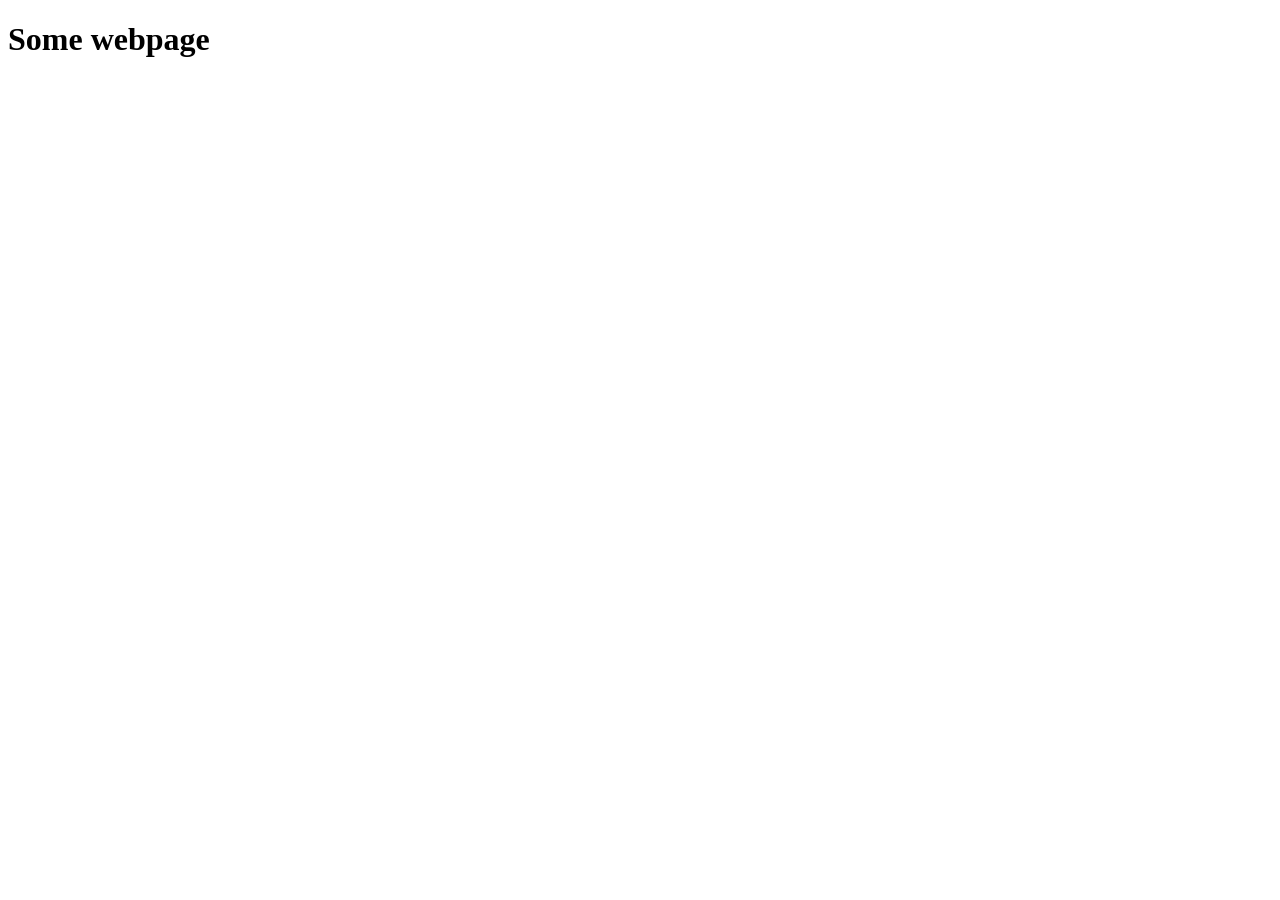
==== index.html @ 8ee546e7 "add index.html and README.md" ====
<!DOCTYPE html>
<html lang="en">
<head>
    <meta charset="UTF-8">
    <meta name="viewport" content="width=device-width, initial-scale=1.0">
    <title>Title</title>
</head>
<body>
    <h1>Some webpage</h1>
    <!-- Rest of the page content -->
</body>
</html>
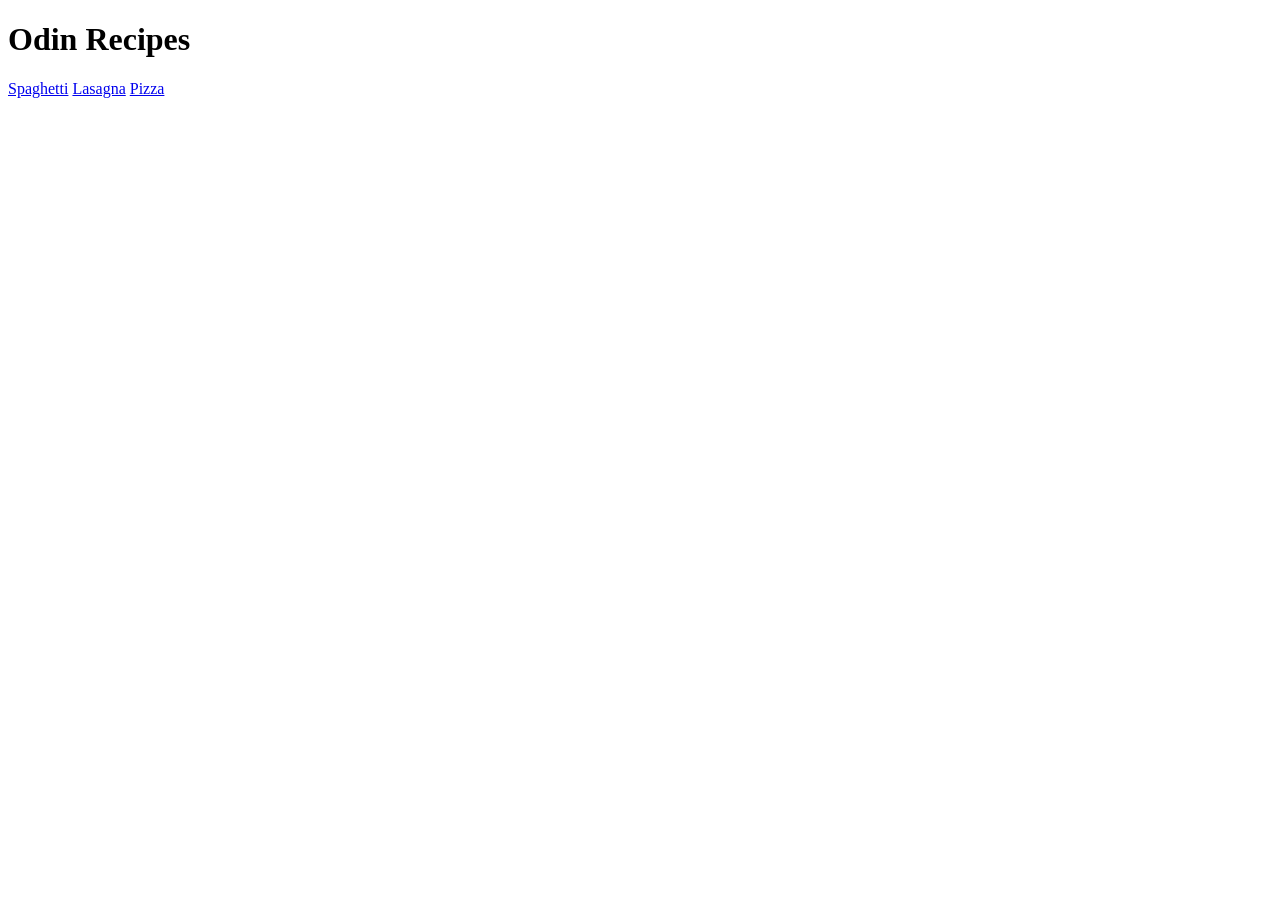
==== commit 2407a67c: "add links to other recipes" ====
--- a/index.html
+++ b/index.html
@@ -3,10 +3,12 @@
 <head>
     <meta charset="UTF-8">
     <meta name="viewport" content="width=device-width, initial-scale=1.0">
-    <title>Title</title>
+    <title>Recipes</title>
 </head>
 <body>
-    <h1>Some webpage</h1>
-    <!-- Rest of the page content -->
+    <h1>Odin Recipes</h1>
+    <a href="./recipes/spaghetti.html">Spaghetti</a>
+    <a href="./recipes/lasagna.html">Lasagna</a>
+    <a href="./recipes/pizza.html">Pizza</a>
 </body>
 </html>
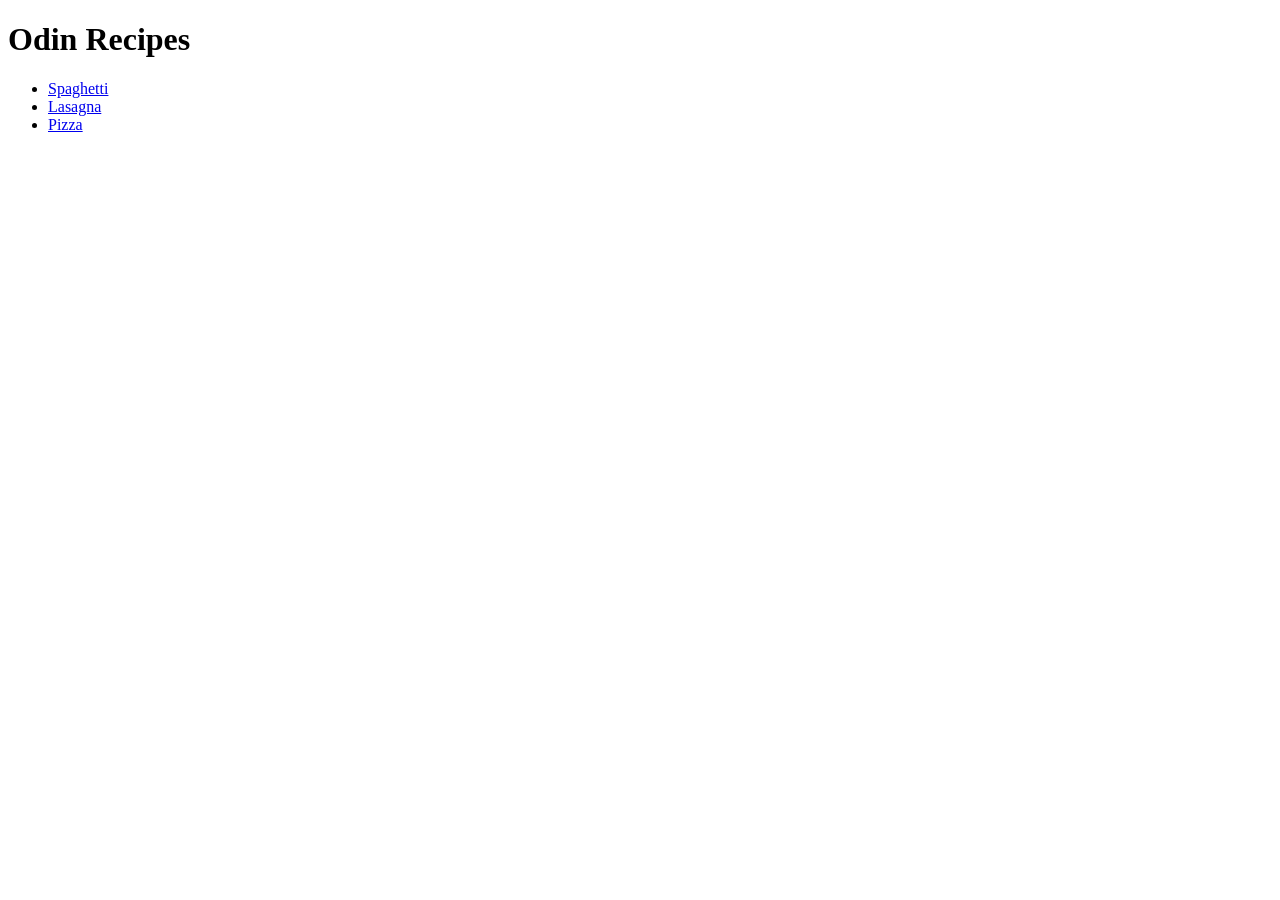
==== commit 63ca5dfc: "add links to other recipes as list" ====
--- a/index.html
+++ b/index.html
@@ -7,8 +7,10 @@
 </head>
 <body>
     <h1>Odin Recipes</h1>
-    <a href="./recipes/spaghetti.html">Spaghetti</a>
-    <a href="./recipes/lasagna.html">Lasagna</a>
-    <a href="./recipes/pizza.html">Pizza</a>
+    <ul>
+        <li><a href="./recipes/spaghetti.html">Spaghetti</a></li>
+        <li><a href="./recipes/lasagna.html">Lasagna</a></li>
+        <li><a href="./recipes/pizza.html">Pizza</a></li>
+    </ul>
 </body>
 </html>
